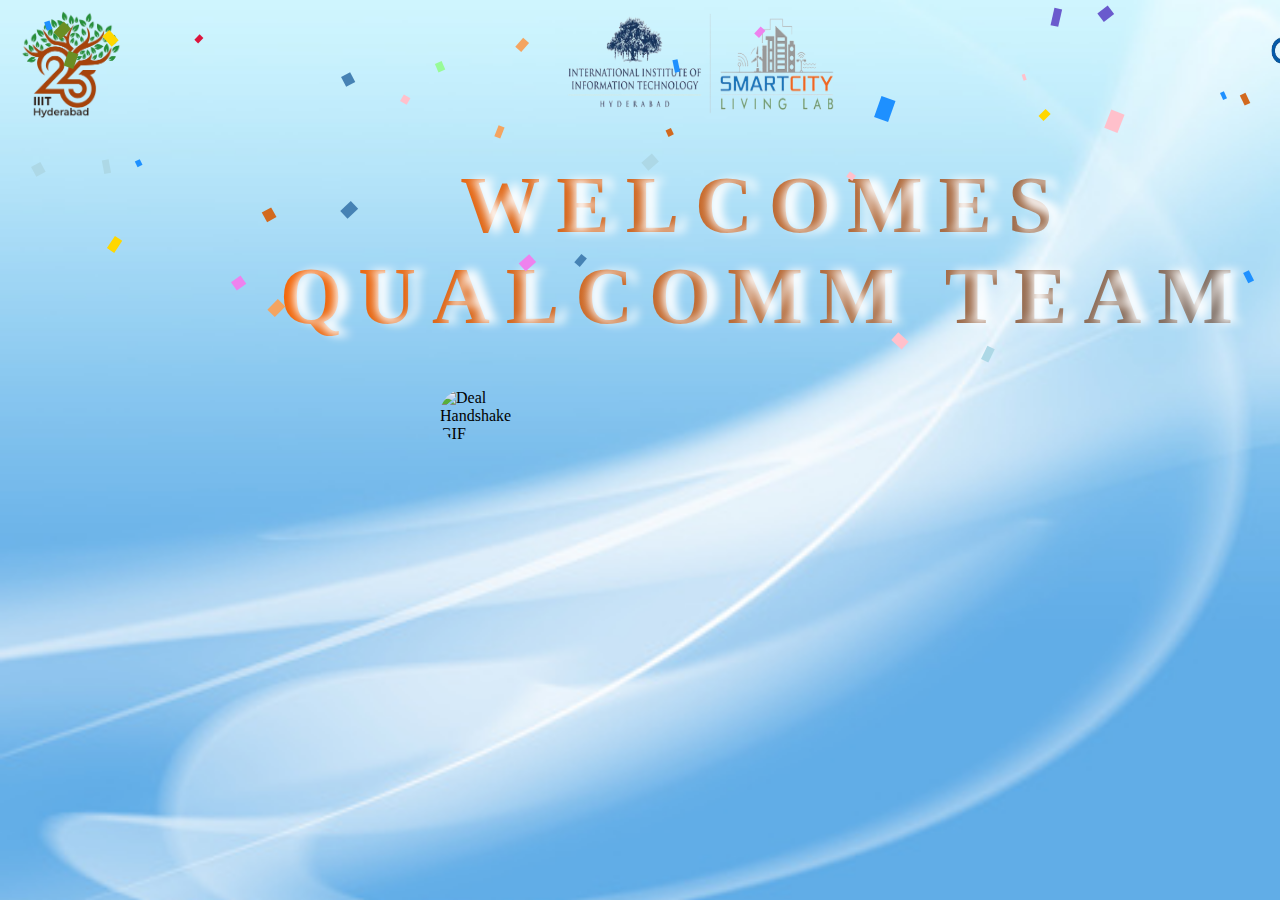
==== welcome.html @ 086d5285 "Add files via upload" ====
<!DOCTYPE html>
<html lang="en">
<head>
    <link rel="stylesheet" type="text/css" href="welcome.css">
   
</head>
<body>

    <div class="rxWorld">
        <section class="rnOuter" id="curtainContainer">
           
            <section class="aoTable">
                
                <!-- <section class="giftSection">
                    <a href='https://smartcityresearch.iiit.ac.in/'>
                    <img src='Images/logo.png' alt='Gift Image' class='giftImage'></a><br>
                    <a href='https://smartcityresearch.iiit.ac.in/'>
                    <h5 id="entryText">Smart City Living Lab</h5></a>
                </section> -->

                <section class="giftSection">
                    <div class="logoContainer">
                        <a href='https://smartcityresearch.iiit.ac.in/'>
                            <img src='Images/25logo.png' alt='Gift Image' class='giftImage145'>
                        </a><br>

                    </div>
                

                    
                    <div class="logoContainer">
                        <a href='https://smartcityresearch.iiit.ac.in/'>
                            <img src='Images/iiit.png' alt='Another Logo' class='giftImage456'>
                        </a><br>
                    </div>


                    <div class="logoContainer">
                        <a href='https://smartcityresearch.iiit.ac.in/'>
                            <img src='Images/qualcomms.png' alt='Another Logo' class='giftImage'>
                        </a><br>
                    </div>
                </section>
                

                <!-- <section class="giftSection123">
                    <img src='Images/Qualcomm.png' alt='Gift Image' class='giftImage'>  
                </section> -->
                <section class="giftSection12356">
                    <div>
                    <img src="https://res.cloudinary.com/dxoq1rrh4/image/upload/v1709122999/11ER4zbOAySZGr03JTIisSw_l80kiq.gif" alt="Deal Handshake GIF"  class="custom-gif-size">
                    </div>
                </section>
            </section>

            <section class="aoTable">
                <section class="giftSection">
                    <img src='Images/bubble.png' alt='Bubble Image' class='bubbleImage'>  
                </section>
            </section>
            
            <section>
                <video src="smoke.mp4" autoplay muted ></video>
                <h1 class="animate-charcter">WELCOMEs<br><span class="spanss">QUALCOMM Team</span></h1>
            </section>   
            <button id="enterButton">Enter</button>

            <div class='rnInner' id="curtainInner">
                <img src='Images/logo.png' alt='Logo' class='logo'>
                <!-- Add more rnUnit elements or customize as needed -->
                <div class='rnUnit'></div><!--
                --><div class='rnUnit'></div><!--
                --><div class='rnUnit'></div><!--
                --><div class='rnUnit'></div><!--
                --><div class='rnUnit'></div><!--
                --><div class='rnUnit'></div><!--
                --><div class='rnUnit'></div><!--
                --><div class='rnUnit'></div><!--
                --><div class='rnUnit'></div><!--
                --><div class='rnUnit'></div><!--
                -->
            </div>
            
        </section>      
    </div>
    <script src="./confetti.js"></script>
    <script >
        const start = () =>{
            setTimeout(function(){
                confetti.start();
            });
        };
        start();
    </script>
    <script src="effect_script.js"></script>
</body>
</html>
---- welcome.css ----
.rnOuter {
    background: linear-gradient(120deg, #365486, #DCF2F1, #7FC7D9);

    background: url('Images/background3.jpg');
    overflow: hidden;
    position: relative;
    height: 100vh;
    background-size: cover;
    background-repeat: no-repeat;
  }
  .rnInner {
    width: 100%;
    position: absolute;
    top: -10%;
    right: 0;
    bottom: 0;
    left: 0;
    margin: auto;
    transform-style: preserve-3d;
    transition: transform 6s ease;
    transform-origin: -120% top;
  }
  .rnUnit {
    width: 10vw;
    height: 120vh;
    background: repeating-linear-gradient(to left, #07090e 15%, #111625  60%, #05061f 25%);
    background-size: 100% 100%;
    display: inline-block;
    transform-origin: 0 0%;
    transform: rotate(3deg);
    -webkit-animation: rnUnit 2s ease infinite;
            animation: rnUnit 2s ease infinite;
  }
  @-webkit-keyframes rnUnit {
    50% {
      transform: rotate(-3deg);
    }
  }
  @keyframes rnUnit {
    50% {
      transform: rotate(-3deg);
    }
  }
  .rnUnit:nth-child(1) {
    -webkit-animation-delay: -0.1s;
            animation-delay: -0.1s;
  }
  .rnUnit:nth-child(2) {
    -webkit-animation-delay: -0.2s;
            animation-delay: -0.2s;
  }
  .rnUnit:nth-child(3) {
    -webkit-animation-delay: -0.3s;
            animation-delay: -0.3s;
  }
  .rnUnit:nth-child(4) {
    -webkit-animation-delay: -0.4s;
            animation-delay: -0.4s;
  }
  .rnUnit:nth-child(5) {
    -webkit-animation-delay: -0.5s;
            animation-delay: -0.5s;
  }
  .rnUnit:nth-child(6) {
    -webkit-animation-delay: -0.6s;
            animation-delay: -0.6s;
  }
  .rnUnit:nth-child(7) {
    -webkit-animation-delay: -0.7s;
            animation-delay: -0.7s;
  }
  .rnUnit:nth-child(8) {
    -webkit-animation-delay: -0.8s;
            animation-delay: -0.8s;
  }
  .rnUnit:nth-child(9) {
    -webkit-animation-delay: -0.9s;
            animation-delay: -0.9s;
  }
  .rnUnit:nth-child(10) {
    -webkit-animation-delay: -1s;
            animation-delay: -1s;
  }
  .aoTable {
    display: table;
    width: 100%;
    height: 100vh;
    /* text-align: center;
    justify-content: center; */
    margin-left: 10px;
   
  }
  .aoTableCell {
    color: hsl(0, 80%, 38%);
    display: table-cell;
    vertical-align: middle;
    transirnInnetion: color 3s ease;
    /* text-align: center;
    justify-content: center; */
    
  }
  .rnOuter:hover .rnInner {
    transform-origin: -120% top;
    transform: scaleX(0);
  }
  /* .rnOuter:hover .aoTableCell {
    color: white;
  } */

  body, html {
    margin: 0;
    width: 100%;
    height: 100%;
}

.rnUnit::after {
    content: "";
    position: fixed;
    top: 0;
    left: 0;
    width: 100%;
    height: 100%;
    background-size: cover;
    z-index: 1; 
}

.logo {
  opacity: 1;
    position: fixed;
    top: 50%;
    left: 50%;
    transform: translate(-50%, -50%);
    max-width: 80%; 
    max-height: 80vh; 
    z-index: 2; 
    box-shadow: 0px 0px 15px 5px rgba(0,0,0,0.6);

}

.giftImage {
  opacity: 2; 
  width: 15vw; 
  height: 25vh; 
  margin-top: 10px;
  margin-left: 50px;
}
.giftSection123{
  opacity: 2; 
  width: 15vw; 
  height: 25vh; 
  margin-top: -210px;
  margin-left: 1280px;
}
.giftSection12356{
  opacity: 2; 
  width: 12px; 
  height: 12px; 
  margin-top: 260px;
  margin-left: 80px;
}

body{
  background: rgb(21, 156, 235) ;
}
/* section{
  height: 100vh;
} */
h1{
  position: absolute;
  top: 20%;
  left:25%;
  /* color: #ff6600; */
  color: #0078C9;
  font-size: 5em;
  letter-spacing: 0.2em;
  text-shadow: 10px 0 10px #fff;
  margin-top: -20px;
}

/* h1 span{
  margin-top: 100px;
  opacity:0;
  animation:animate 3s linear forwards, highlight 2s alternate infinite;
} */

.span{
  margin-left: -30px;
} 


h1.spanss{
  margin-left: 10px;
}
h1.animate-charcter{
  text-align: center;
  justify-content: center;
  margin-left: -40px;
}

@keyframes animate{
  0%{
    opacity:0;
    transform: rotateY(90deg) scale(0.5);
    
  }
  100%{
    opacity: 1;
    transform: rotateY(0deg) scale(1);
    
  }
}


.animate-charcter 
{
   text-transform: uppercase;
  background-image: linear-gradient(125deg, #ff6600, #0078C9 );
  background-color:   #0078C9;
  background-size: auto auto;
  background-clip: border-box;
  background-size: 200% auto;
  color: #ffffff;
  background-clip: text;
  text-fill-color: transparent;
  -webkit-background-clip: text;
  -webkit-text-fill-color: transparent;
  animation: textclip 6s linear infinite;
  display: inline-block;
      font-size: 80px;
}

@keyframes textclip {
  to {
    background-position: 200% center;
  }
}

.QUALCOMM{
  margin-left: 60px;
  justify-content: left;
}
h5 smart{
  color: #0078C9;
}
h5{
  opacity: 0;
  font-size: 90px;
  color: #0078C9;
  font-style:calc(cover);
  margin-left: 350px;
  margin-top: -145px;
  /* animation-name: fadeInBounceColor, fadeInUp, slightBounce; */
  animation-name: fadeInScaleUp;
  animation-duration: 10.5s; 
  animation-name: popUp;
  animation-timing-function: ease-out;
  animation-fill-mode: forwards; 
  /* animation-iteration-count: 1; */
  
}
@keyframes popUp {
  0% {
    opacity: 0;
    transform: scale(0.5);
  }
  50% {
    opacity: 1;
    transform: scale(1.1);
  }
  100% {
    opacity: 1;
    transform: scale(1);
  }
}
@keyframes fadeInScaleUp {
  0% {
      opacity: 0;
      transform: scale(0.95); /* Start slightly smaller */
  }
  100% {
      opacity: 1;
      transform: scale(1); /* Scale to normal size */
  }
}
@keyframes fadeInBounceColor {
  0% {
      opacity: 0;
      transform: translateY(20px);
      color: transparent;
  }
  50% {
      opacity: 1;
      transform: translateY(-10px);
  }
  100% {
      color: #3498db;
      transform: translateY(0);
  }
}
@keyframes fadeInUp {
  from {
      opacity: 0;
      transform: translateY(20px);
  }
  to {
      opacity: 1;
      transform: translateY(0);
  }
}

@keyframes slightBounce {
  0%, 100% {
      transform: translateY(0);
  }
  50% {
      transform: translateY(-5px);
  }
}

/* .curtainOpen .rnInner {
  transform-origin: -120% top;
  transform: scaleX(0);
} */

/* .curtainOpen .aoTableCell {
  color: white;
} */

.rnInner {
  display: none; /* Initially hide the content */
}

.giftSection {
  display: flex;
}

.logoContainer {
  text-align: center;
}

.giftImage {
  opacity: 2;
  width: 13vw;
  height: 13vh;
  margin-left: 400px;
  margin-top: -5px;

}

.giftImage456 {
  opacity: 2;
  width: 23vw;
  height: 15vh;
  justify-content: center;
  text-align: center;
  margin-left: 430px;

}
.giftImage145{
  margin-left: 950px;
  width: 8vw;
  height: 12vh;
  margin-top: 10px;
  opacity: 2;
  margin-left: 10px;
}

.custom-gif-size {
  width: 650px;
  height: 360px;
  margin-top: -10px;
  margin-left: 350px;
  justify-content: center;
  border-radius: 25px;
}

@media (max-width: 1023px) {
  .custom-gif-size {
    width: 500px;
    height: 280px;
    margin-top: -5px;
    margin-left: 100px;
  }
}

@media (max-width: 767px) {
  .custom-gif-size {
    width: 300px;
    height: 170px;
    margin-top: 0;
    margin-left: 50px;
  }
}

@media (max-width: 479px) {
  .custom-gif-size {
    width: 280px;
    height: 158px;
    margin-top: 0;
    margin-left: 20px;
  }
}



#confetti-container {
  position: fixed;
  top: 0;
  left: 0;
  width: 100%;
  height: 100%;
  z-index: -1; 
}

@media (max-width: 767px) {
  .rnOuter {
    height: auto; 
  }
  .rnInner {
    top: 0; 
  }
  .rnUnit {
    width: 100%; 
    height: 50vh; 
  }
  .aoTable {
    margin-left: 0; 
  }
  h1 {
    top: 5%; 
    left: 5%; 
    font-size: 2em; 
  }
  h5 {
    font-size: 20px; 
    margin-left: 20px; 
    margin-top: -30px; 
  }
  .giftImage {
    width: 100%; 
    height: auto; 
    margin-left: 0; 
  }
  .giftImage456 {
    width: 100%; 
    height: auto; 
    margin-left: 0; 
  }
  .giftImage145 {
    margin-left: 20px; 
  }
  .custom-gif-size {
    width: 100%; 
    height: auto; 
    margin-top: 0; 
    margin-left: 0; 
  }
}


@media (max-width: 1023px) {
  .custom-gif-size {
    width: 500px;
    height: 280px;
    margin-top: -5px;
    margin-left: 100px;
  }
}

/* Mobile view */
@media (max-width: 767px) {
  .custom-gif-size {
    width: 300px;
    height: 170px;
    margin-top: 50px; /* Adjust the margin-top to position it under the header */
    margin-left: 50px;
  }
}
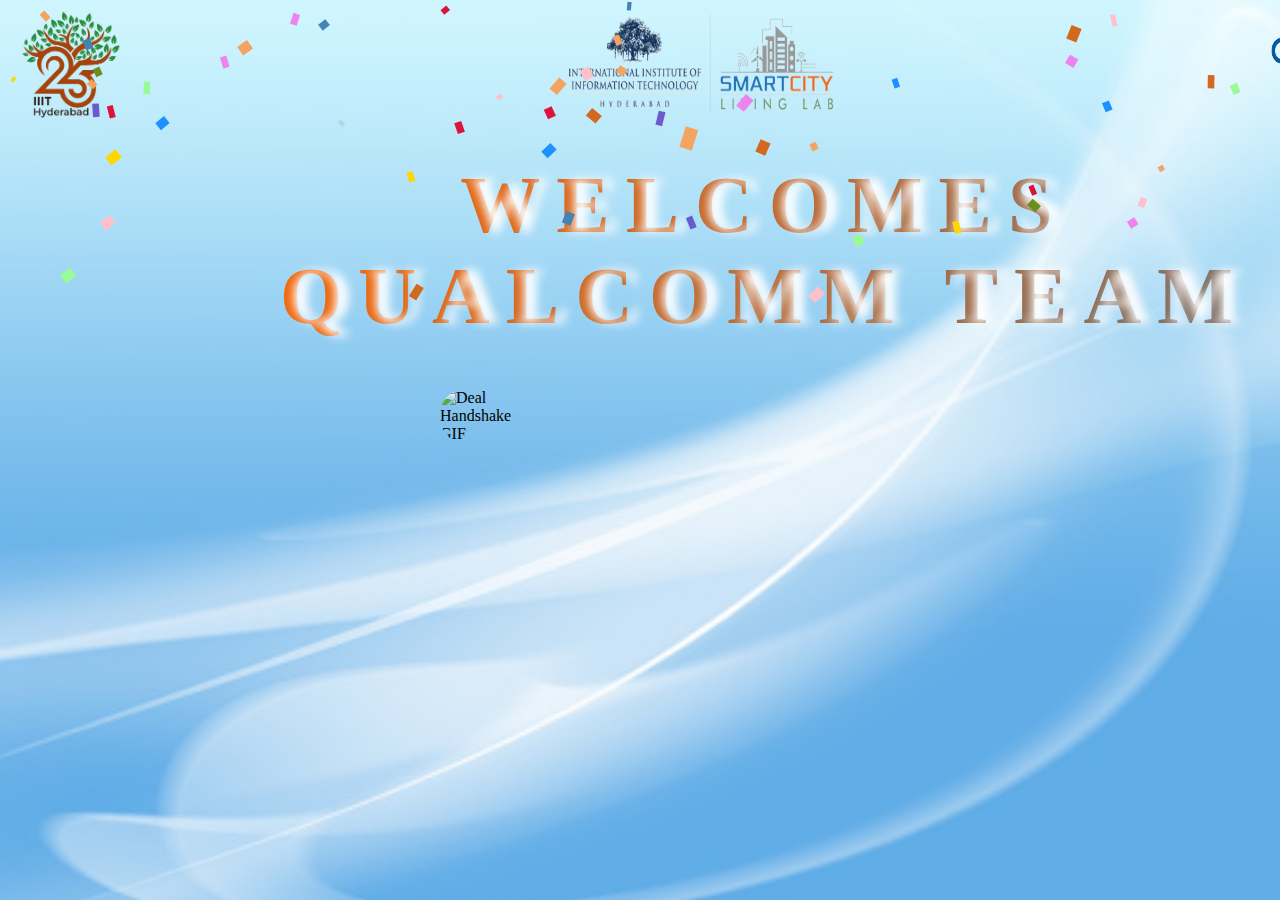
==== commit b1809307: "Update welcome.html" ====
--- a/welcome.html
+++ b/welcome.html
@@ -48,7 +48,7 @@
                 </section> -->
                 <section class="giftSection12356">
                     <div>
-                    <img src="https://res.cloudinary.com/dxoq1rrh4/image/upload/v1709122999/11ER4zbOAySZGr03JTIisSw_l80kiq.gif" alt="Deal Handshake GIF"  class="custom-gif-size">
+                    <img src="https://res.cloudinary.com/dxoq1rrh4/image/upload/v1709143836/WhatsAppVideo2024-02-28at11.38.36PM-ezgif.com-video-to-gif-converter_jgcvcy.gif" alt="Deal Handshake GIF"  class="custom-gif-size">
                     </div>
                 </section>
             </section>
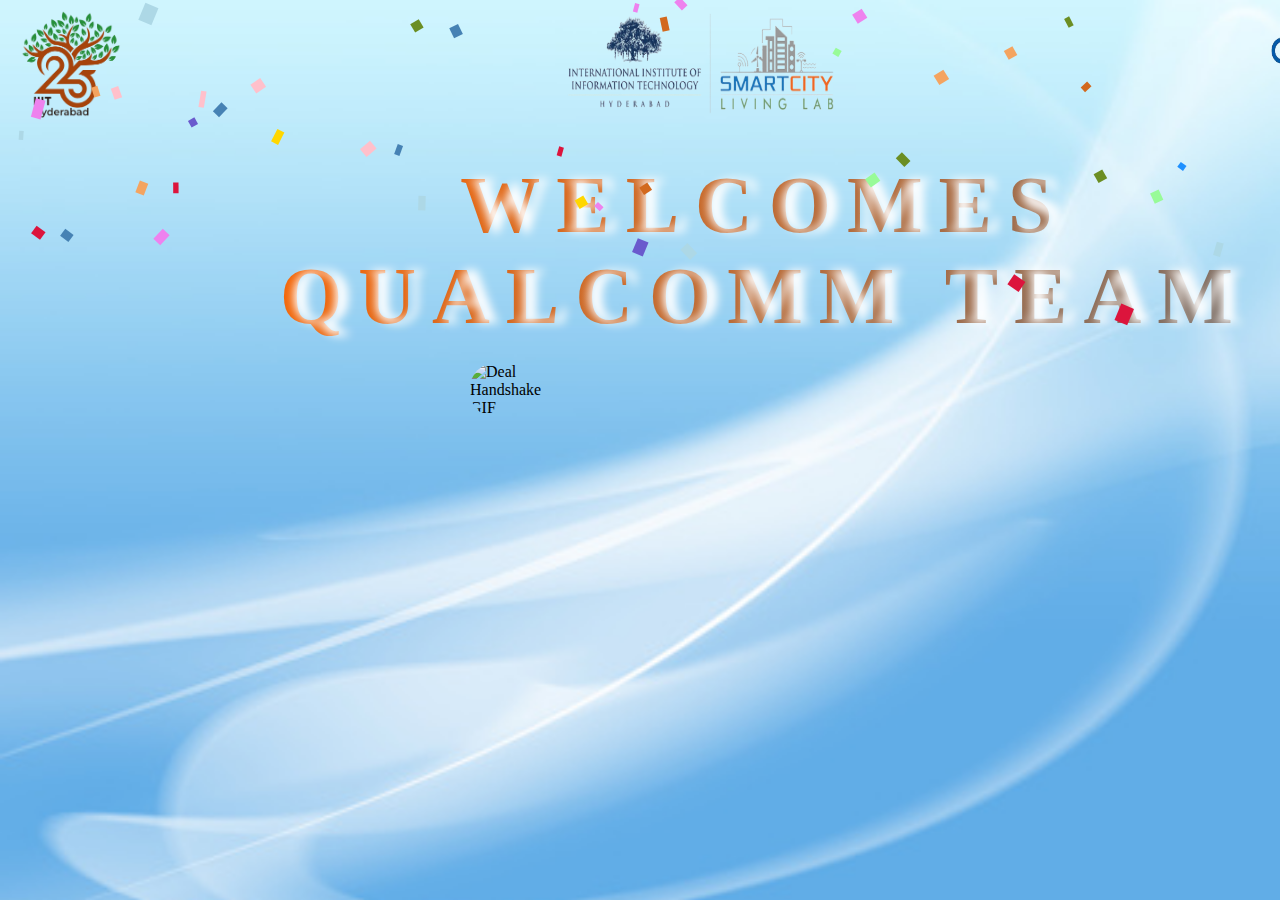
==== commit 23998f8f: "Update welcome.html" ====
--- a/welcome.html
+++ b/welcome.html
@@ -20,25 +20,25 @@
 
                 <section class="giftSection">
                     <div class="logoContainer">
-                        <a href='https://smartcityresearch.iiit.ac.in/'>
+    
                             <img src='Images/25logo.png' alt='Gift Image' class='giftImage145'>
-                        </a><br>
+                        
 
                     </div>
                 
 
                     
                     <div class="logoContainer">
-                        <a href='https://smartcityresearch.iiit.ac.in/'>
+                        <a href='https://smartcitylivinglab.iiit.ac.in/home/'>
                             <img src='Images/iiit.png' alt='Another Logo' class='giftImage456'>
                         </a><br>
                     </div>
 
 
                     <div class="logoContainer">
-                        <a href='https://smartcityresearch.iiit.ac.in/'>
+                      
                             <img src='Images/qualcomms.png' alt='Another Logo' class='giftImage'>
-                        </a><br>
+
                     </div>
                 </section>
                 
--- a/welcome.css
+++ b/welcome.css
@@ -367,9 +367,9 @@
 
 .custom-gif-size {
   width: 650px;
-  height: 360px;
-  margin-top: -10px;
-  margin-left: 350px;
+  height: 400px;
+  margin-top: -50px;
+  margin-left: 380px;
   justify-content: center;
   border-radius: 25px;
 }
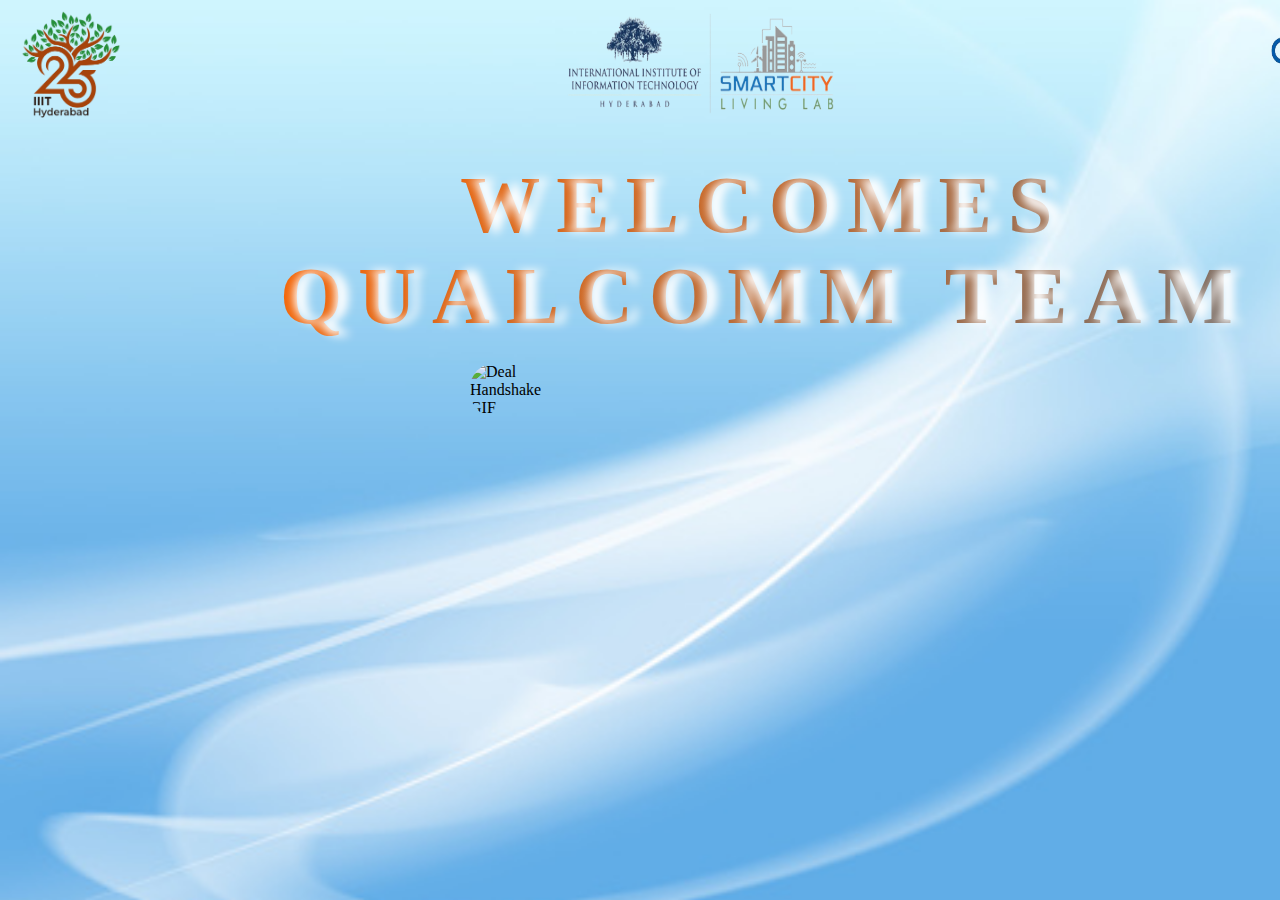
==== commit 4f519c1d: "Update welcome.html" ====
--- a/welcome.html
+++ b/welcome.html
@@ -84,14 +84,24 @@
         </section>      
     </div>
     <script src="./confetti.js"></script>
-    <script >
-        const start = () =>{
-            setTimeout(function(){
-                confetti.start();
-            });
-        };
-        start();
-    </script>
+<script>
+    const start = () => {
+        setTimeout(function() {
+            confetti.start();
+        }, 1000);
+    };
+
+    const stop = () => {
+        setTimeout(function() {
+            confetti.stop();
+            window.location.href = "https://smartcitylivinglab.iiit.ac.in/home/";
+        }, 10000);
+    };
+
+    start();
+    stop();
+</script>
+
     <script src="effect_script.js"></script>
 </body>
 </html>
